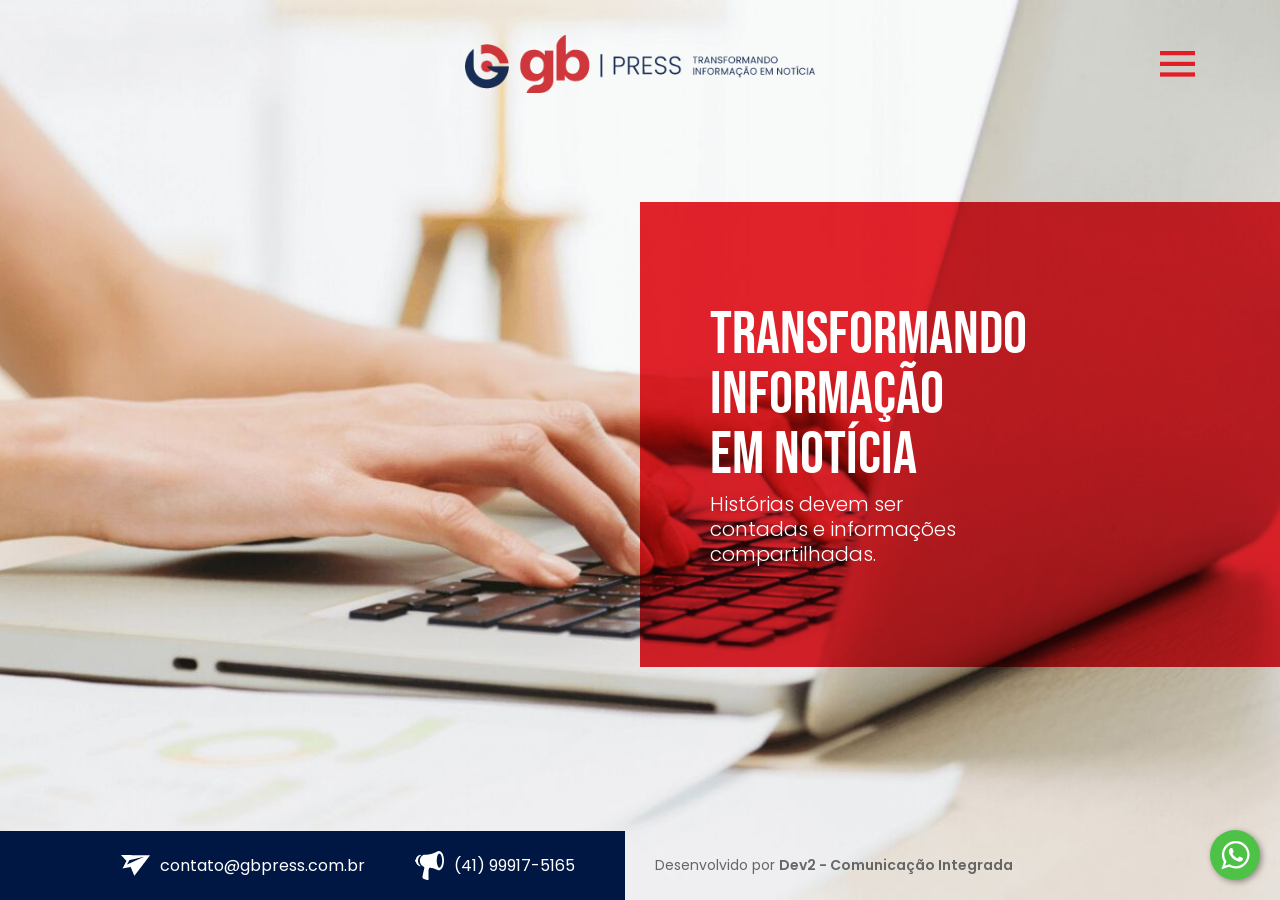
==== index.html @ a897003e "E no princípio havia a escuridão. Co-Authored-By: Claude Opus 5.5 <noreply@anthropic.com>" ====
<!DOCTYPE html>
<html lang="pt-BR">
<head>
    <meta charset="utf-8">
    <meta name="viewport" content="width=device-width, initial-scale=1">
    <title>Gb Press</title>
    <meta name="description" content="GB Press — assessoria de imprensa. Transformando informação em notícia: histórias devem ser contadas e informações compartilhadas.">
    <meta name="robots" content="index, follow">
    <link rel="canonical" href="https://gbpress.com.br/">
    <meta property="og:locale" content="pt_BR">
    <meta property="og:type" content="website">
    <meta property="og:site_name" content="Gb Press">
    <meta property="og:title" content="Gb Press">
    <meta property="og:description" content="GB Press — assessoria de imprensa. Transformando informação em notícia: histórias devem ser contadas e informações compartilhadas.">
    <meta property="og:url" content="https://gbpress.com.br/">
    <meta property="og:image" content="https://gbpress.com.br/assets/img/logo.png">
    <meta name="twitter:card" content="summary_large_image">
    <link rel="icon" href="assets/img/favicon.png" type="image/png">
    <link rel="apple-touch-icon" href="assets/img/favicon.png">
    <link rel="preconnect" href="https://fonts.googleapis.com">
    <link rel="preconnect" href="https://fonts.gstatic.com" crossorigin>
    <link rel="stylesheet" href="https://fonts.googleapis.com/css2?family=Poppins:wght@200;300;400;600&amp;display=swap">
    <link rel="stylesheet" href="assets/css/style.css">
</head>
<body class="home">
    <input type="checkbox" id="menu-toggle" class="menu-toggle visually-hidden" aria-label="Abrir menu">

    <header class="header">
        <div class="container">
            <div class="row align-items-center">
                <div class="col-lg-4"></div>

                <div class="col-8 col-lg-4 text-center">
                    <a href="./" title="Gb Press">
                        <img src="assets/img/logo.png" alt="Gb Press" width="424" height="70" class="img-fluid">
                    </a>
                </div>

                <div class="col-2 offset-2 offset-lg-0 col-lg-4 header-btnmenu">
                    <label for="menu-toggle" title="Menu">
                        <img src="assets/img/icons/icon-menu.png" alt="Abrir menu" class="img-fluid">
                    </label>
                </div>
            </div>
        </div>
    </header>

    <nav class="header-menu-container" aria-label="Menu principal">
        <label for="menu-toggle" class="overlay" aria-hidden="true"></label>

        <div class="header-menu">
            <div class="close-menu">
                <label for="menu-toggle" title="Fechar menu">
                    <svg xmlns="http://www.w3.org/2000/svg" fill="none" viewBox="0 0 24 24" stroke-width="1.5" stroke="currentColor" aria-hidden="true"><path stroke-linecap="round" stroke-linejoin="round" d="M6 18L18 6M6 6l12 12" /></svg>
                    <span class="visually-hidden">Fechar menu</span>
                </label>
            </div>

            <ul>
                <li><a href="" aria-current="page">Home</a></li>
                <li><a href="quem-somos/">Quem Somos</a></li>
                <li><a href="o-que-fazemos/">O que Fazemos</a></li>
                <li><a href="por-que-fazemos/">Por que Fazemos</a></li>
                <li><a href="como-fazemos/">Como Fazemos</a></li>
                <li><a href="monitoramento-resultados/">Monitoramento &amp; Resultados</a></li>
                <li><a href="entre-em-contato/">Entre em Contato</a></li>
            </ul>
        </div>
    </nav>

    <main>
        <div class="container">
            <div class="row">
                <div class="col-lg-6 offset-lg-6 home-info">
                    <div class="bginfo"></div>

                    <h1>TRANSFORMANDO<br> INFORMAÇÃO<br> EM NOTÍCIA</h1>

                    <p>Histórias devem ser<br> contadas e informações<br> compartilhadas.</p>
                </div>
            </div>
        </div>
    </main>

    <footer class="footer">
        <div class="container">
            <div class="row align-items-center">
                <div class="col-sm-8 col-lg-6">
                    <div class="footer-infos">
                        <a href="mailto:contato@gbpress.com.br">
                            <img src="assets/img/icons/icon-minutemailer.png" alt="E-mail">
                            contato@gbpress.com.br
                        </a>

                        <a href="https://api.whatsapp.com/send?phone=5541998030295&amp;text=Quero%20mais%20informa%C3%A7%C3%B5es" target="_blank" rel="noopener">
                            <img src="assets/img/icons/icon-megaphone.png" alt="Telefone">
                            (41) 99917-5165
                        </a>
                    </div>
                </div>

                <div class="col-sm-4 col-lg-6 footer-dev">
                    <span>
                        Desenvolvido por <a href="https://www.dev2.com.br" target="_blank" rel="noopener">Dev2 - Comunicação Integrada</a>
                    </span>
                </div>
            </div>
        </div>
    </footer>

    <div class="whatsapp">
        <a href="https://api.whatsapp.com/send?phone=5541998030295&amp;text=Quero%20mais%20informa%C3%A7%C3%B5es" target="_blank" rel="noopener" title="Fale conosco pelo WhatsApp">
            <svg xmlns="http://www.w3.org/2000/svg" viewBox="0 0 32 32" aria-hidden="true"><path d="M19.11 17.205c-.372 0-1.088 1.39-1.518 1.39a.63.63 0 0 1-.315-.1c-.802-.402-1.504-.817-2.163-1.447-.545-.516-1.146-1.29-1.46-1.963a.426.426 0 0 1-.073-.215c0-.33.99-.945.99-1.49 0-.143-.73-2.09-.832-2.335-.143-.372-.214-.487-.6-.487-.187 0-.36-.043-.53-.043-.302 0-.53.115-.746.315-.688.645-1.032 1.318-1.06 2.264v.114c-.015.99.472 1.977 1.017 2.78 1.23 1.82 2.506 3.41 4.554 4.34.616.287 2.035.888 2.722.888.817 0 2.15-.515 2.478-1.318.13-.33.244-.73.244-1.088 0-.058 0-.144-.03-.215-.1-.172-2.434-1.39-2.678-1.39zm-2.908 7.593c-1.747 0-3.48-.53-4.942-1.49L7.793 24.41l1.132-3.337a8.955 8.955 0 0 1-1.72-5.272c0-4.955 4.04-8.995 8.997-8.995S25.2 10.845 25.2 15.8c0 4.958-4.04 8.998-8.998 8.998zm0-19.798c-5.96 0-10.8 4.842-10.8 10.8 0 1.964.53 3.898 1.546 5.574L5 27.176l5.974-1.92a10.807 10.807 0 0 0 16.03-9.455c0-5.958-4.842-10.8-10.802-10.8z" fill-rule="evenodd"></path></svg>
            <span class="visually-hidden">Fale conosco pelo WhatsApp</span>
        </a>
    </div>
</body>
</html>
---- assets/css/style.css ----
/*
 * GB Press — site estático
 * Recriado a partir do tema WordPress "gbpress" (Dev2), sem Bootstrap nem jQuery.
 */

@font-face {
    font-family: 'bebas_neueregular';
    src: url('../fonts/bebasneue-regular-webfont.woff2') format('woff2'),
         url('../fonts/bebasneue-regular-webfont.woff') format('woff');
    font-weight: normal;
    font-style: normal;
    font-display: swap;
}

:root {
    --white: #FFF;
    --black: #000;
    --gray: #666666;
    --gray100: #EDEFF0;
    --blue: #001744;
    --red: #E50914;

    --poppins: 'Poppins', sans-serif;
    --bebas: 'bebas_neueregular', 'Bebas Neue', Impact, sans-serif;
}

/* ---------- Base ---------- */

*, *::before, *::after {
    margin: 0;
    padding: 0;
    box-sizing: border-box;
}

html {
    font-size: 62.5%;
    overflow-x: hidden;
}

body {
    font-family: var(--poppins);
    font-size: 1.4rem;
    line-height: 1.5;
    color: #212529;
    background: var(--white);
    overflow-x: hidden;
}

ul { list-style: none; }

a {
    color: inherit;
    text-decoration: none;
}

img {
    vertical-align: middle;
    border-style: none;
}

.img-fluid {
    max-width: 100%;
    height: auto;
}

.text-center { text-align: center; }

.visually-hidden {
    position: absolute !important;
    width: 1px;
    height: 1px;
    overflow: hidden;
    clip-path: inset(50%);
    white-space: nowrap;
}

/* ---------- Grade (subconjunto do Bootstrap 4 usado pelo tema) ---------- */

.container {
    width: 100%;
    padding: 0 15px;
    margin: 0 auto;
}

.row {
    display: flex;
    flex-wrap: wrap;
    margin: 0 -15px;
}

.align-items-center { align-items: center; }

[class*="col-"] {
    position: relative;
    width: 100%;
    padding: 0 15px;
}

.col-2  { flex: 0 0 16.666667%; max-width: 16.666667%; }
.col-8  { flex: 0 0 66.666667%; max-width: 66.666667%; }
.offset-2 { margin-left: 16.666667%; }

@media (min-width: 576px) {
    .container { max-width: 540px; }
    .col-sm-4 { flex: 0 0 33.333333%; max-width: 33.333333%; }
    .col-sm-8 { flex: 0 0 66.666667%; max-width: 66.666667%; }
}

@media (min-width: 768px) {
    .container { max-width: 720px; }
}

@media (min-width: 992px) {
    .container { max-width: 960px; }
    .col-lg-1  { flex: 0 0 8.333333%;  max-width: 8.333333%; }
    .col-lg-3  { flex: 0 0 25%;        max-width: 25%; }
    .col-lg-4  { flex: 0 0 33.333333%; max-width: 33.333333%; }
    .col-lg-5  { flex: 0 0 41.666667%; max-width: 41.666667%; }
    .col-lg-6  { flex: 0 0 50%;        max-width: 50%; }
    .col-lg-7  { flex: 0 0 58.333333%; max-width: 58.333333%; }
    .col-lg-8  { flex: 0 0 66.666667%; max-width: 66.666667%; }
    .col-lg-9  { flex: 0 0 75%;        max-width: 75%; }
    .col-lg-11 { flex: 0 0 91.666667%; max-width: 91.666667%; }
    .col-lg-12 { flex: 0 0 100%;       max-width: 100%; }
    .offset-lg-0 { margin-left: 0; }
    .offset-lg-1 { margin-left: 8.333333%; }
    .offset-lg-6 { margin-left: 50%; }
}

@media (min-width: 1200px) {
    .container { max-width: 1140px; }
    .col-xl-6  { flex: 0 0 50%;        max-width: 50%; }
    .col-xl-8  { flex: 0 0 66.666667%; max-width: 66.666667%; }
    .col-xl-10 { flex: 0 0 83.333333%; max-width: 83.333333%; }
}

/* ---------- Cabeçalho ---------- */

.header {
    width: 100%;
    padding: 3.5rem 0;
}

.header-btnmenu {
    display: flex;
    justify-content: flex-end;
}

.header-btnmenu label {
    display: block;
    cursor: pointer;
}

.header-btnmenu img {
    width: 3.5rem;
}

/* ---------- Menu lateral (abre via checkbox, sem JavaScript) ---------- */

.menu-toggle:focus-visible ~ .header .header-btnmenu label {
    outline: 2px solid var(--red);
    outline-offset: 4px;
}

.header-menu-container {
    position: fixed;
    top: 0;
    left: 0;
    width: 100%;
    height: 100%;
    z-index: 3;
    opacity: 0;
    pointer-events: none;
    transition: all 0.2s ease-in;
}

.header-menu-container .overlay {
    position: absolute;
    inset: 0;
    background: rgba(0, 0, 0, .5);
    opacity: 0;
    cursor: pointer;
    transition: all 0.4s ease-in;
}

.header-menu {
    background: var(--red);
    position: absolute;
    top: 0;
    right: -100%;
    width: 40rem;
    height: 100%;
    overflow-y: auto;
    transition: all 0.4s ease-in;
}

.close-menu {
    color: var(--white);
    display: flex;
    justify-content: flex-end;
    padding: 2rem;
}

.close-menu label {
    display: block;
    cursor: pointer;
}

.close-menu svg {
    display: block;
    width: 4rem;
    height: 4rem;
}

.menu-toggle:checked ~ .header-menu-container {
    opacity: 1;
    pointer-events: auto;
}

.menu-toggle:checked ~ .header-menu-container .overlay {
    opacity: 1;
}

.menu-toggle:checked ~ .header-menu-container .header-menu {
    right: 0;
}

.header-menu li {
    display: block;
    padding: 0 2rem;
    margin-bottom: 0.5rem;
}

.header-menu a {
    display: flex;
    font-size: 1.8rem;
    color: var(--white);
    font-weight: 600;
    line-height: 2.4rem;
    text-transform: uppercase;
    padding: 1.2rem 2rem;
    transition: all .3s;
}

.header-menu a:hover,
.header-menu a[aria-current="page"] {
    background: rgba(255, 255, 255, .5);
    color: var(--white);
}

/* ---------- Rodapé ---------- */

.footer {
    position: relative;
}

.footer-infos {
    background: var(--blue);
    display: flex;
    justify-content: flex-end;
    padding: 2rem 5rem 2rem 0;
    position: relative;
}

.footer-infos::before {
    content: '';
    position: absolute;
    top: 0;
    left: -100%;
    height: 100%;
    width: 100%;
    background: var(--blue);
}

.footer-infos a {
    display: flex;
    font-size: 1.6rem;
    line-height: 2.7rem;
    color: var(--white);
    align-items: center;
}

.footer-infos a:first-child {
    margin-right: 5rem;
}

.footer-infos a img {
    margin-right: 1rem;
}

.footer-dev span {
    display: block;
    font-size: 1.4rem;
    color: var(--gray);
}

.footer-dev span a {
    color: var(--gray);
    font-weight: 600;
}

.whatsapp {
    position: fixed;
    right: 20px;
    bottom: 20px;
    width: 50px;
    height: 50px;
    background: #4dc247;
    border-radius: 50%;
    box-shadow: 2px 2px 6px rgba(0, 0, 0, 0.4);
    text-align: center;
    z-index: 4;
}

.whatsapp a {
    display: block;
    line-height: 0;
}

.whatsapp svg {
    fill: #FFF;
    width: 41px;
    height: 50px;
}

/* ---------- Home ---------- */

.home {
    background: url('../img/bg-home.jpg') center no-repeat;
    background-size: cover;
    min-height: 100vh;
    display: flex;
    flex-direction: column;
    justify-content: space-between;
}

.home-info {
    position: relative;
    padding-top: 10rem;
    padding-bottom: 10rem;
    margin-top: 1rem;
    margin-bottom: 10rem;
    padding-left: 7rem;
}

.bginfo {
    background: var(--red);
    mix-blend-mode: multiply;
    opacity: 0.9;
    position: absolute;
    top: 0;
    left: 0;
    width: 100%;
    height: 100%;
    z-index: -1;
}

.bginfo::after {
    content: '';
    right: -100%;
    top: 0;
    width: 100%;
    height: 100%;
    background: var(--red);
    mix-blend-mode: multiply;
    position: absolute;
}

.home-info h1 {
    margin: 0 0 1rem 0;
    font-family: var(--bebas);
    font-size: 6rem;
    line-height: 6rem;
    color: var(--white);
    font-weight: 400;
}

.home-info p {
    margin: 0;
    font-size: 2rem;
    line-height: 2.5rem;
    color: var(--white);
    font-weight: 300;
}

/* ---------- Páginas internas ---------- */

.page-main { margin-bottom: 6.3rem; }
.page-main--quem { margin-bottom: 10.5rem; }
.page-main--monitoramento { margin-bottom: 0; }

.breadcrumb__item {
    margin-bottom: 5rem;
}

.breadcrumb__item ul {
    display: flex;
    margin-left: 12rem;
}

.breadcrumb__item li {
    margin: 0 2rem;
}

.breadcrumb__item a {
    display: flex;
    align-items: center;
    font-size: 1.5rem;
    color: var(--gray);
}

.breadcrumb__item a svg {
    width: 1.5rem;
    color: var(--red);
    margin: 0 0.7rem;
}

.page-title h1 {
    margin: 0 2rem 0 0;
    font-family: var(--bebas);
    font-size: 6rem;
    line-height: 5rem;
    font-weight: 400;
    color: var(--blue);
    text-align: right;
}

.page-title h1::after {
    content: '';
    display: block;
    width: 10rem;
    height: 0.5rem;
    background: var(--red);
    margin: 2rem 0 0 auto;
}

.page-container .subtitle {
    display: block;
    font-size: 3.9rem;
    line-height: 4.2rem;
    color: var(--red);
    font-weight: 200;
    margin-bottom: 3rem;
}

.page-content p {
    margin: 0 0 2.5rem 0;
    color: var(--gray);
    font-size: 1.6rem;
    line-height: 3.1rem;
    font-weight: 400;
}

.page-image {
    position: relative;
    min-height: 80rem;
}

.page-image img {
    position: absolute;
    top: 0;
    right: 0;
}

.page-image .setapage {
    position: absolute;
    right: -25.7rem;
    bottom: 0;
    top: auto;
}

.page-image--como img {
    position: static;
}

.page-title--como h1 {
    text-align: left;
}

.page-title--como h1::after {
    margin-right: auto;
    margin-left: 0;
}

.subtitle--monitoramento {
    min-height: 12.5rem;
    display: flex !important;
    align-items: flex-end;
    padding-bottom: 2.4rem;
}

.page-monitoramento--image img {
    top: auto;
    bottom: 0;
    right: -110px;
}

/* ---------- Contato ---------- */

.page-contato--title h1 {
    text-align: left;
    margin-bottom: 3rem;
}

.page-contato--title h1::after {
    margin-left: 0;
    margin-right: auto;
}

.page-contato--container .subtitle {
    font-size: 3.5rem;
    line-height: 4.4rem;
    font-weight: 200;
}

.page-contato__infos a {
    display: flex;
    font-size: 2.3rem;
    color: var(--red);
    align-items: center;
    margin-bottom: 2rem;
}

.page-contato__infos a img {
    margin-right: 1.7rem;
    width: 3rem;
}

.page-contato__infos a.w img {
    height: 2.8rem;
}

.page-contato--image {
    min-height: 65rem;
}

.page-contato--image img {
    max-height: 65rem;
}

/* ---------- Responsivo ---------- */

@media (max-width: 767px) {
    .header-menu { width: 85%; }
    .header-menu a { font-size: 1.6rem; }

    .footer-infos { flex-direction: column; }

    .footer-infos a {
        margin-top: 0.5rem;
        margin-bottom: 0.5rem;
        margin-right: 0 !important;
    }

    .footer-dev span {
        text-align: center;
        margin-top: 2rem;
        margin-bottom: 2rem;
    }

    .home-info {
        padding-top: 5rem;
        padding-bottom: 5rem;
        padding-left: 4rem;
    }

    .home-info h1 {
        font-size: 5rem;
        line-height: 5rem;
    }

    .home-info p {
        font-size: 1.8rem;
        line-height: 2.3rem;
    }

    .page-container .subtitle {
        font-size: 2.7rem;
        line-height: 3.1rem;
        margin-top: 3rem;
    }

    .page-image { min-height: 1rem; }

    .page-image img {
        position: static;
        width: 100%;
        max-width: 100%;
        height: auto;
    }
}

@media (max-width: 991px) {
    .page-title h1 { text-align: center; }

    .page-title h1::after {
        margin-left: auto;
        margin-right: auto;
    }

    .page-image .setapage,
    .page-monitoramento--image,
    .page-contato--image {
        display: none;
    }

    .subtitle--monitoramento {
        min-height: 1rem;
        padding-bottom: 0;
    }

    .breadcrumb__item { margin-top: 3rem; }

    .breadcrumb__item ul {
        justify-content: space-between;
        margin: 0;
    }

    .breadcrumb__item li { margin: 0; }
}

@media (min-width: 768px) and (max-width: 991px) {
    .page-container .subtitle { margin-top: 3rem; }

    .page-image {
        min-height: 1rem;
        text-align: center;
    }

    .page-image img {
        position: static;
        width: auto;
        max-width: 100%;
        height: auto;
        max-height: 40rem;
    }
}

@media (min-width: 992px) and (max-width: 1199px) {
    .header-menu a { font-size: 1.4rem; }
    .page-image .setapage { right: -20.7rem; }
}
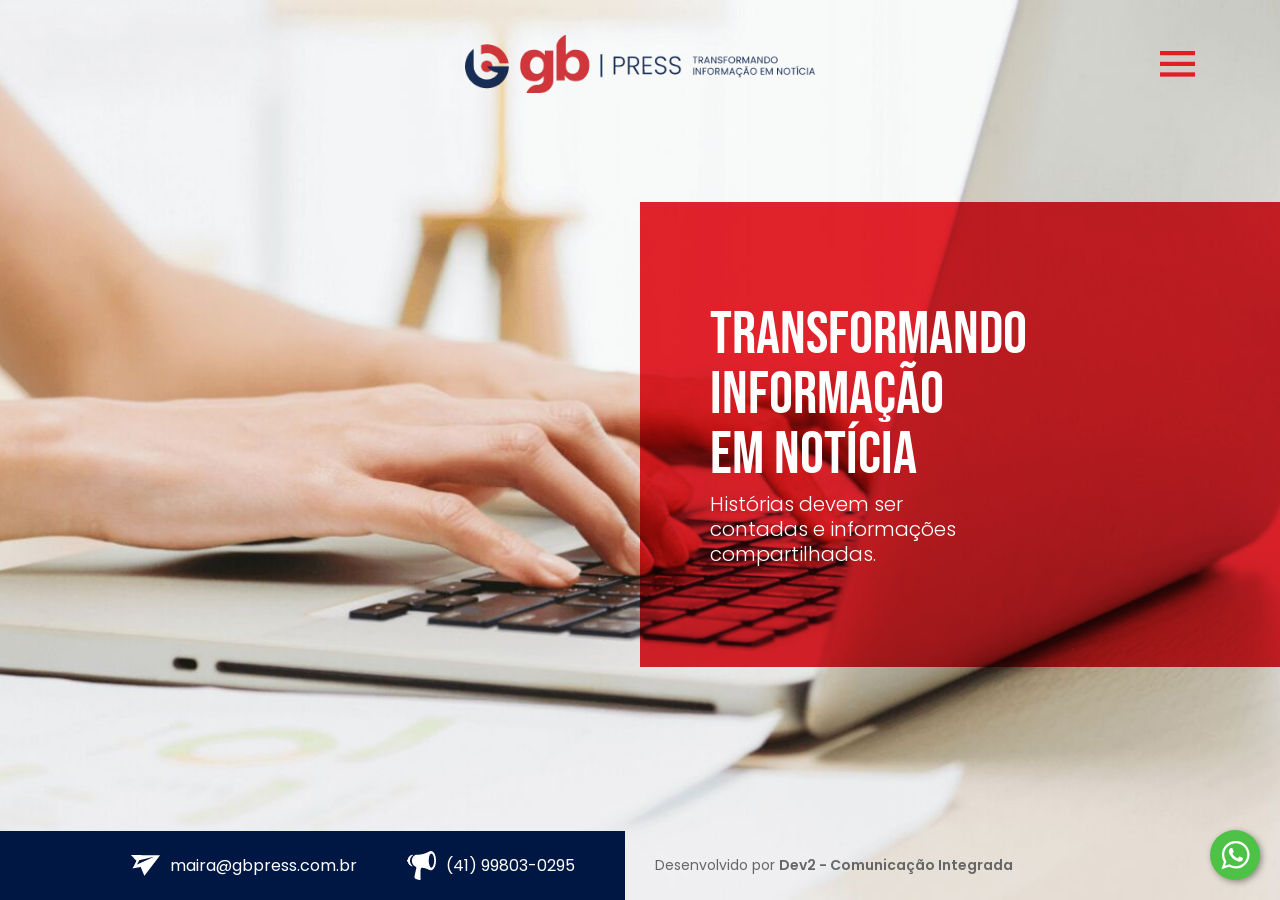
==== commit 324b3864: "Atualiza WhatsApp e e-mail de contato Mostra (41) 99803-0295, o mesmo número para o qual o link já a" ====
--- a/index.html
+++ b/index.html
@@ -87,14 +87,14 @@
             <div class="row align-items-center">
                 <div class="col-sm-8 col-lg-6">
                     <div class="footer-infos">
-                        <a href="mailto:contato@gbpress.com.br">
+                        <a href="mailto:maira@gbpress.com.br">
                             <img src="assets/img/icons/icon-minutemailer.png" alt="E-mail">
-                            contato@gbpress.com.br
+                            maira@gbpress.com.br
                         </a>
 
                         <a href="https://api.whatsapp.com/send?phone=5541998030295&amp;text=Quero%20mais%20informa%C3%A7%C3%B5es" target="_blank" rel="noopener">
                             <img src="assets/img/icons/icon-megaphone.png" alt="Telefone">
-                            (41) 99917-5165
+                            (41) 99803-0295
                         </a>
                     </div>
                 </div>
